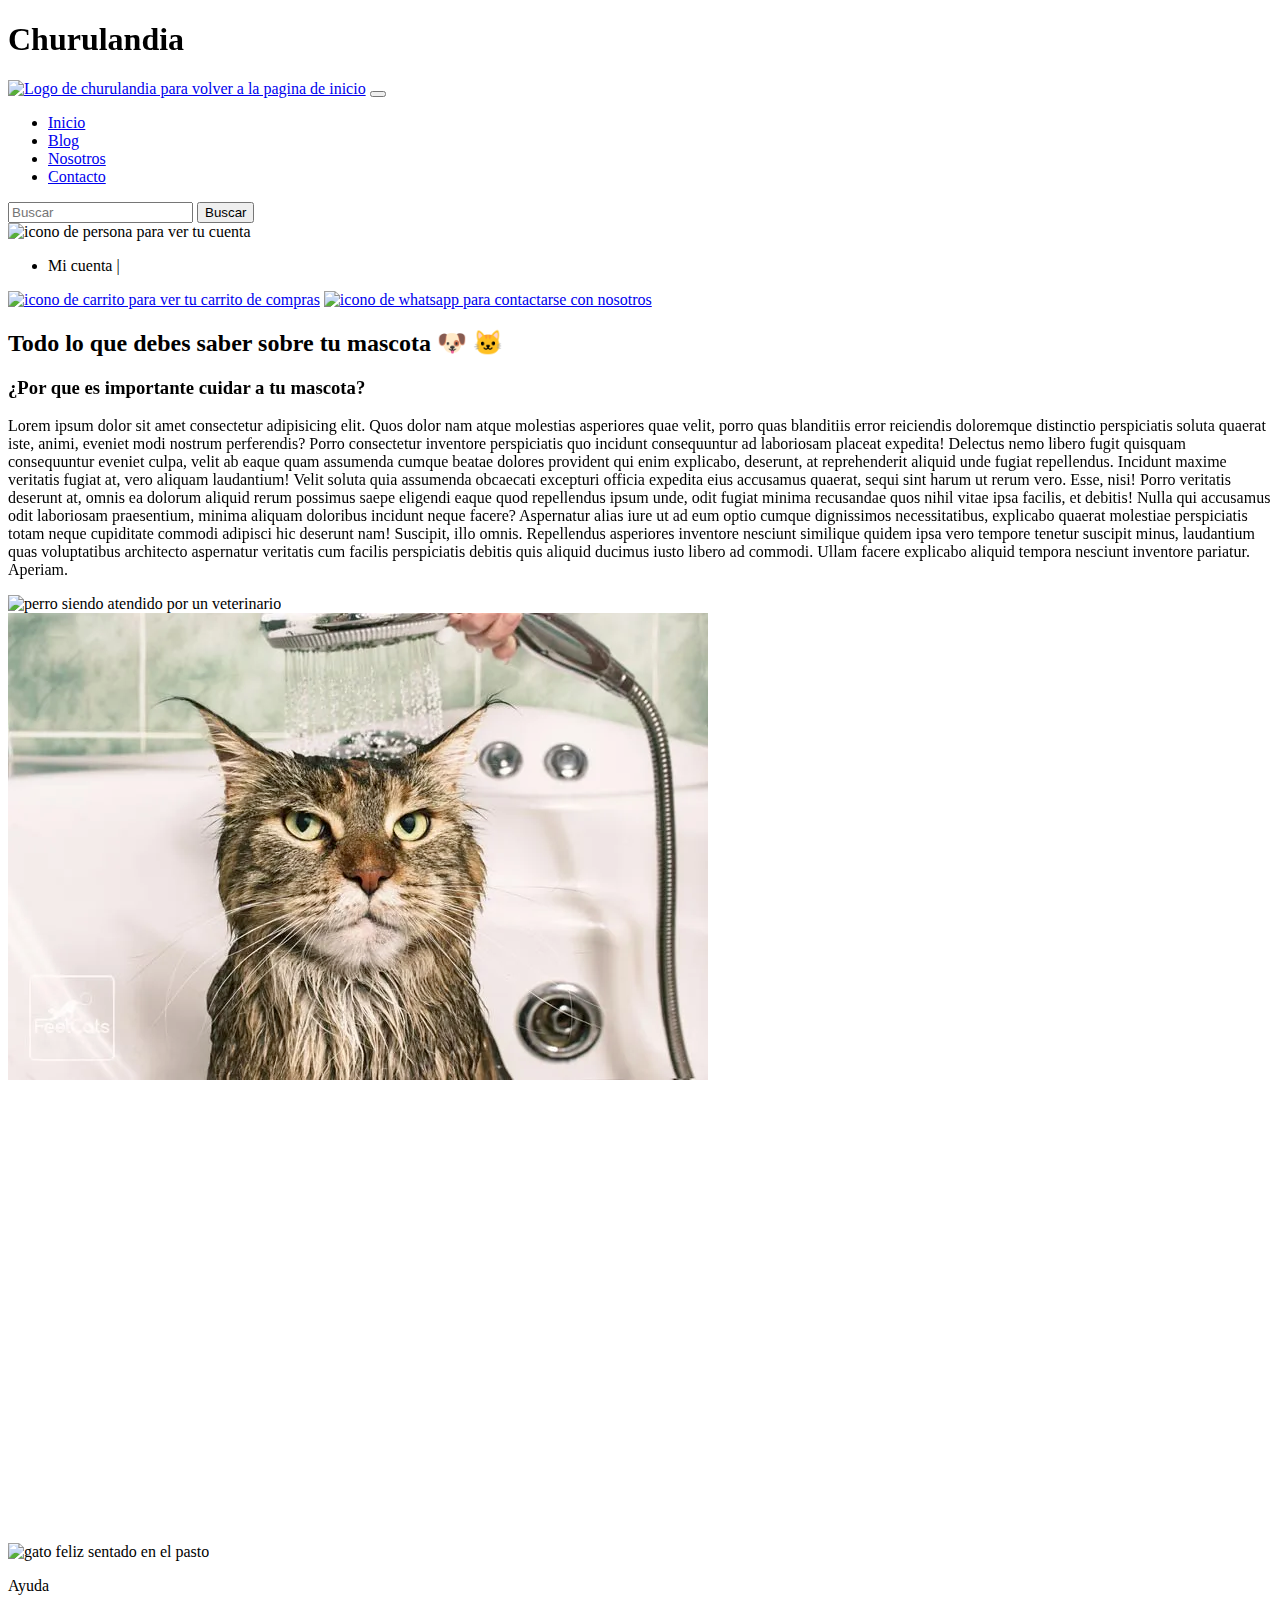
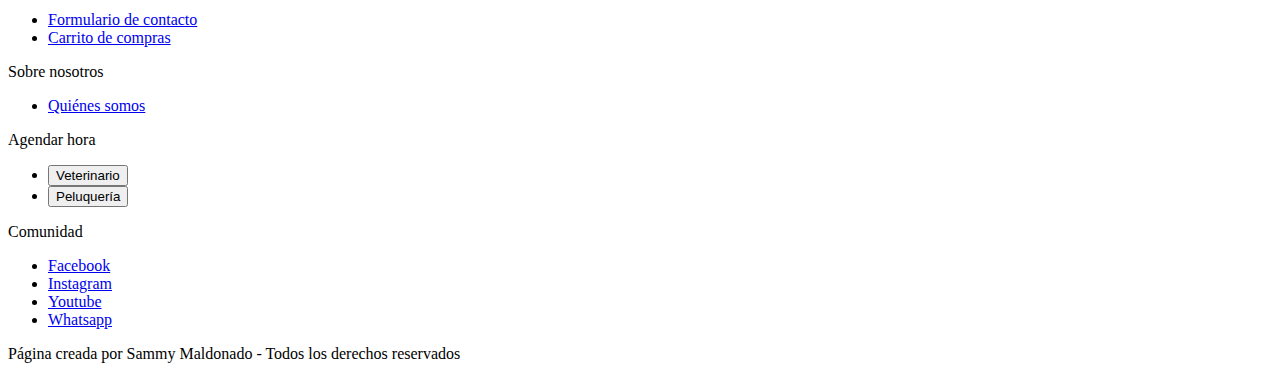
==== html/blog.html @ 7822fe02 "imagen gato mojado arreglada" ====
<!DOCTYPE html>
<html lang="es">

<head>
  <meta charset="UTF-8">
  <meta http-equiv="X-UA-Compatible" content="IE=edge">
  <meta name="viewport" content="width=device-width, initial-scale=1.0">
  <meta name="description" content="Blog de CHURULANDIA. Enterate de las mejores formas de cuidar a tus mascotas y darles la vida que merecen !">
  <meta name="keywords" content="cuidado, higiene, mascota, cuidar, alimentacion, baño, mascotas, salud">
  <title>Blog</title>
  <link rel="icon" href="../img/churu_logo.png" type="image/png">
  <!-- AOS animation -->
  <link href="https://unpkg.com/aos@2.3.1/dist/aos.css" rel="stylesheet">
  <!-- CSS BS -->
  <link href="https://cdn.jsdelivr.net/npm/bootstrap@5.3.0-alpha1/dist/css/bootstrap.min.css" rel="stylesheet"
    integrity="sha384-GLhlTQ8iRABdZLl6O3oVMWSktQOp6b7In1Zl3/Jr59b6EGGoI1aFkw7cmDA6j6gD" crossorigin="anonymous">
  <!-- CSS -->
  <link rel="stylesheet" href="../css/style.css">
</head>

<body class="container-fluid p-5">

  <header class="pb-1" id="encabezado">
    <h1 data-aos="zoom-in" class="pb-4">Churulandia</h1>

    <nav class="navbar navbar-expand-lg bg-body-tertiary">
      <div class="container-fluid">
        <a class="navbar-brand" href="../index.html"><img class="header__img" src="../img/churu_logo.png"
            alt="Logo de churulandia para volver a la pagina de inicio"></a>
        <button class="navbar-toggler" type="button" data-bs-toggle="collapse" data-bs-target="#navbarSupportedContent"
          aria-controls="navbarSupportedContent" aria-expanded="false" aria-label="Toggle navigation">
          <span class="navbar-toggler-icon"></span>
        </button>
        <div class="collapse navbar-collapse" id="navbarSupportedContent">
          <ul class="navbar-nav me-auto mb-2 mb-lg-0">
            <li class="nav-item">
              <a class="nav-link active" aria-current="page" href="../index.html">Inicio</a>
            </li>
            <li class="nav-item">
              <a class="nav-link active" aria-current="page" href="blog.html">Blog</a>
            </li>
            <li class="nav-item">
              <a class="nav-link active" aria-current="page" href="sobre nosotros.html">Nosotros</a>
            </li>
            <li class="nav-item">
              <a class="nav-link" href="contacto.html">Contacto</a>
            </li>
          </ul>
          <form class="d-flex" role="search">
            <input class="form-control me-2" type="search" placeholder="Buscar" aria-label="Search">
            <button class="btn btn-outline-success" type="submit">Buscar</button>
          </form>
        </div>
      </div>
    </nav>

    <div class="header__links">
      <img src="../img/persona_icon.png" alt="icono de persona para ver tu cuenta" class="icono_persona">
      <ul class="header__links--ul">
        <li class="micuenta_li">
          <p class="p__estilos">Mi cuenta | </p>
        </li>
      </ul>
      <a href="carrito.html"><img src="../img/carrito.png" alt="icono de carrito para ver tu carrito de compras"
          class="icono_carrito"></a>
      <a href="https://wa.me/" target="_blank" rel="noopener noreferrer"><img src="../img/wsp.png"
          alt="icono de whatsapp para contactarse con nosotros" class="icono_wsp"></a>
    </div>

  </header>

  <main class="textos--modify">

    <h2 class="main__h2 pb-4">Todo lo que debes saber sobre tu mascota 🐶 🐱</h2>

    <section class="main__section">
      <div class="main__section__div1">
        <h3 data-aos="fade-up" class="pt-4 pb-3">¿Por que es importante cuidar a tu mascota?</h3>
        <p data-aos="fade-up" class="main__blog-p">Lorem ipsum dolor sit amet consectetur adipisicing elit. Quos dolor
          nam atque molestias
          asperiores quae
          velit, porro quas blanditiis error reiciendis doloremque distinctio perspiciatis soluta quaerat iste, animi,
          eveniet modi nostrum perferendis? Porro consectetur inventore perspiciatis quo incidunt consequuntur ad
          laboriosam placeat expedita! Delectus nemo libero fugit quisquam consequuntur eveniet culpa, velit ab eaque
          quam assumenda cumque beatae dolores provident qui enim explicabo, deserunt, at reprehenderit aliquid unde
          fugiat repellendus. Incidunt maxime veritatis fugiat at, vero aliquam laudantium! Velit soluta quia assumenda
          obcaecati excepturi officia expedita eius accusamus quaerat, sequi sint harum ut rerum vero. Esse, nisi! Porro
          veritatis deserunt at, omnis ea dolorum aliquid rerum possimus saepe eligendi eaque quod repellendus ipsum
          unde, odit fugiat minima recusandae quos nihil vitae ipsa facilis, et debitis! Nulla qui accusamus odit
          laboriosam praesentium, minima aliquam doloribus incidunt neque facere? Aspernatur alias iure ut ad eum optio
          cumque dignissimos necessitatibus, explicabo quaerat molestiae perspiciatis totam neque cupiditate commodi
          adipisci hic deserunt nam! Suscipit, illo omnis. Repellendus asperiores inventore nesciunt similique quidem
          ipsa vero tempore tenetur suscipit minus, laudantium quas voluptatibus architecto aspernatur veritatis cum
          facilis perspiciatis debitis quis aliquid ducimus iusto libero ad commodi. Ullam facere explicabo aliquid
          tempora nesciunt inventore pariatur. Aperiam.</p>
      </div>

      <div class="main__section__div2">
        <img class="main__foto img-fluid" src="../img/perro_cuidado.jpg" alt="perro siendo atendido por un veterinario">
      </div>

      <div class="main__section__div3">
        <img class="main__foto img-fluid" src="../img/gato_mojado.png" alt="gato siendo bañado">
      </div>

      <div class="main__section__div4">
        <h3 data-aos="fade-up" class="pt-4 pb-3">Consejos de higiene ✨</h3>
        <p data-aos="fade-up" class="main__blog-p">Lorem ipsum dolor sit amet consectetur adipisicing elit. Quos dolor
          nam atque molestias
          asperiores quae
          velit, porro quas blanditiis error reiciendis doloremque distinctio perspiciatis soluta quaerat iste, animi,
          eveniet modi nostrum perferendis? Porro consectetur inventore perspiciatis quo incidunt consequuntur ad
          laboriosam placeat expedita! Delectus nemo libero fugit quisquam consequuntur eveniet culpa, velit ab eaque
          quam assumenda cumque beatae dolores provident qui enim explicabo, deserunt, at reprehenderit aliquid unde
          fugiat repellendus. Incidunt maxime veritatis fugiat at, vero aliquam laudantium! Velit soluta quia assumenda
          obcaecati excepturi officia expedita eius accusamus quaerat, sequi sint harum ut rerum vero. Esse, nisi! Porro
          veritatis deserunt at, omnis ea dolorum aliquid rerum possimus saepe eligendi eaque quod repellendus ipsum
          unde, odit fugiat minima recusandae quos nihil vitae ipsa facilis, et debitis! Nulla qui accusamus odit
          laboriosam praesentium, minima aliquam doloribus incidunt neque facere? Aspernatur alias iure ut ad eum optio
          cumque dignissimos necessitatibus, explicabo quaerat molestiae perspiciatis totam neque cupiditate commodi
          adipisci hic deserunt nam! Suscipit, illo omnis. Repellendus asperiores inventore nesciunt similique quidem
          ipsa vero tempore tenetur suscipit minus, laudantium quas voluptatibus architecto aspernatur veritatis cum
          facilis perspiciatis debitis quis aliquid ducimus iusto libero ad commodi. Ullam facere explicabo aliquid
          tempora nesciunt inventore pariatur. Aperiam.</p>
      </div>



      <div class="main__section__div5">
        <h3 data-aos="fade-up" class="pt-4 pb-3">Haz feliz a tu compañero 🥳</h3>
        <p data-aos="fade-up" class="main__blog-p">Lorem ipsum dolor sit amet consectetur adipisicing elit. Quos dolor
          nam atque molestias
          asperiores quae
          velit, porro quas blanditiis error reiciendis doloremque distinctio perspiciatis soluta quaerat iste, animi,
          eveniet modi nostrum perferendis? Porro consectetur inventore perspiciatis quo incidunt consequuntur ad
          laboriosam placeat expedita! Delectus nemo libero fugit quisquam consequuntur eveniet culpa, velit ab eaque
          quam assumenda cumque beatae dolores provident qui enim explicabo, deserunt, at reprehenderit aliquid unde
          fugiat repellendus. Incidunt maxime veritatis fugiat at, vero aliquam laudantium! Velit soluta quia assumenda
          obcaecati excepturi officia expedita eius accusamus quaerat, sequi sint harum ut rerum vero. Esse, nisi! Porro
          veritatis deserunt at, omnis ea dolorum aliquid rerum possimus saepe eligendi eaque quod repellendus ipsum
          unde, odit fugiat minima recusandae quos nihil vitae ipsa facilis, et debitis! Nulla qui accusamus odit
          laboriosam praesentium, minima aliquam doloribus incidunt neque facere? Aspernatur alias iure ut ad eum optio
          cumque dignissimos necessitatibus, explicabo quaerat molestiae perspiciatis totam neque cupiditate commodi
          adipisci hic deserunt nam! Suscipit, illo omnis. Repellendus asperiores inventore nesciunt similique quidem
          ipsa vero tempore tenetur suscipit minus, laudantium quas voluptatibus architecto aspernatur veritatis cum
          facilis perspiciatis debitis quis aliquid ducimus iusto libero ad commodi. Ullam facere explicabo aliquid
          tempora nesciunt inventore pariatur. Aperiam.</p>
      </div>

      <div class="main__section__div6">
        <img class="main__foto img-fluid mb-5" src="../img/gato-feliz.jpg" alt="gato feliz sentado en el pasto">
      </div>

    </section>
  </main>

  <footer class="my-2">
    <div class="footer__contenedor my-4 text-center">
      <div class="footer__contenedor--flex1">
        <div class="footer__contenedor--1">
          <p class="footer__titulo1">Ayuda</p>
        </div>
        <ul class="footer__listas">
          <li><a class="footer__a" href="contacto.html">Formulario de contacto</a></li>
          <li><a class="footer__a" href="carrito.html">Carrito de compras</a></li>
        </ul>
      </div>

      <div class="footer__contenedor--flex2">
        <div class="footer__contenedor--1">
          <p class="footer__titulo2">Sobre nosotros</p>
        </div>
        <ul class="footer__listas">
          <li><a class="footer__a" href="sobre nosotros.html">Quiénes somos</a></li>
        </ul>
      </div>

      <div class="footer__contenedor--flex3">
        <div class="footer__contenedor--1">
          <p class="footer__titulo3">Agendar hora</p>
        </div>
        <ul class="footer__listas">
          <li>
            <input class="footer__btn" type="button" value="Veterinario">
          </li>
          <li>
            <input class="footer__btn" type="button" value="Peluquería">
          </li>
        </ul>
      </div>

      <div class="footer__contenedor--flex4">
        <div class="footer__contenedor--1">
          <p class="footer__titulo4">Comunidad</p>
        </div>
        <ul class="footer__listas">
          <li><a class="footer__a" href="https://www.facebook.com/" target="_blank">Facebook</a></li>
          <li><a class="footer__a" href="https://www.instagram.com/sammyshens/" target="_blank">Instagram</a></li>
          <li><a class="footer__a" href="https://www.youtube.com/c/shens" target="_blank">Youtube</a></li>
          <li><a class="footer__a" href="https://wa.me/" target="_blank">Whatsapp</a></li>
        </ul>
      </div>
    </div>

    <p class="copyright pt-2">Página creada por Sammy Maldonado - Todos los derechos reservados</p>
  </footer>
  <script src="https://cdn.jsdelivr.net/npm/bootstrap@5.3.0-alpha1/dist/js/bootstrap.bundle.min.js"
    integrity="sha384-w76AqPfDkMBDXo30jS1Sgez6pr3x5MlQ1ZAGC+nuZB+EYdgRZgiwxhTBTkF7CXvN"
    crossorigin="anonymous"></script>
  <script src="https://unpkg.com/aos@2.3.1/dist/aos.js"></script>
  <script>
    AOS.init();
  </script>
</body>

</html>
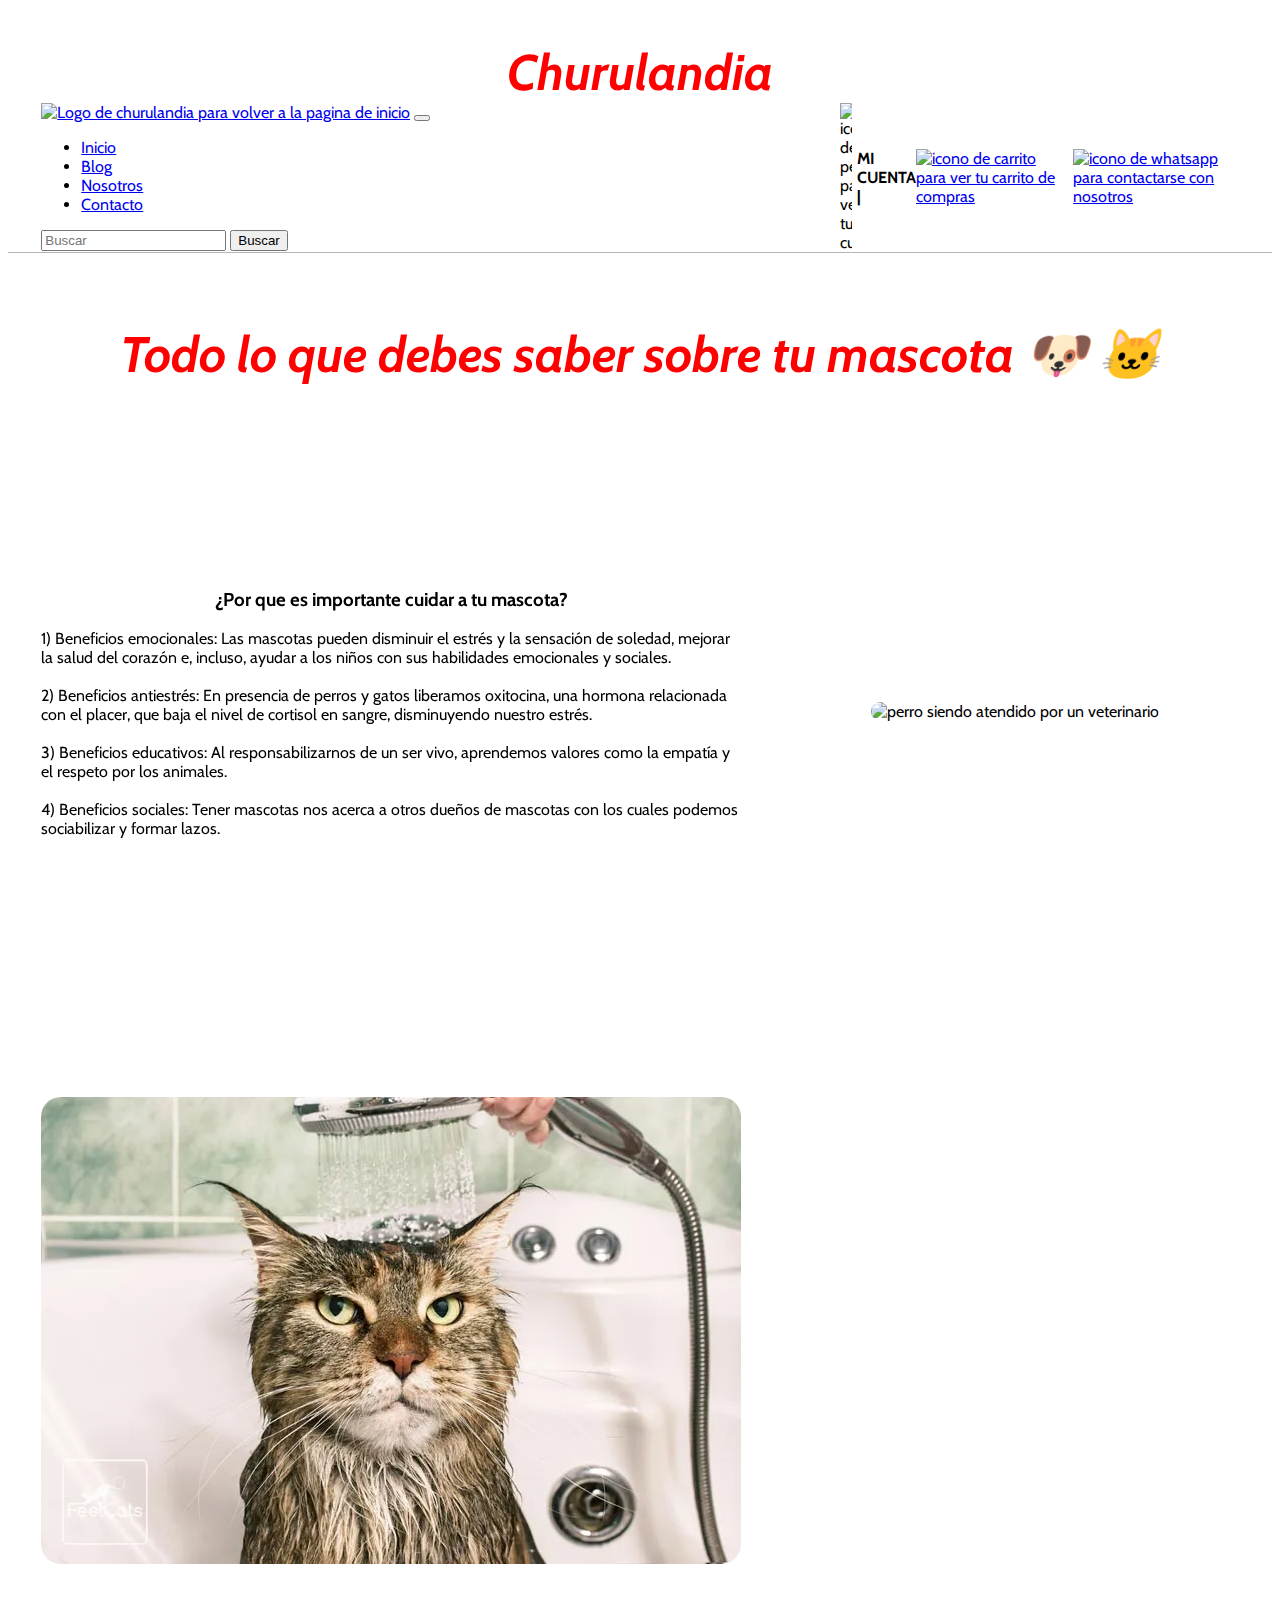
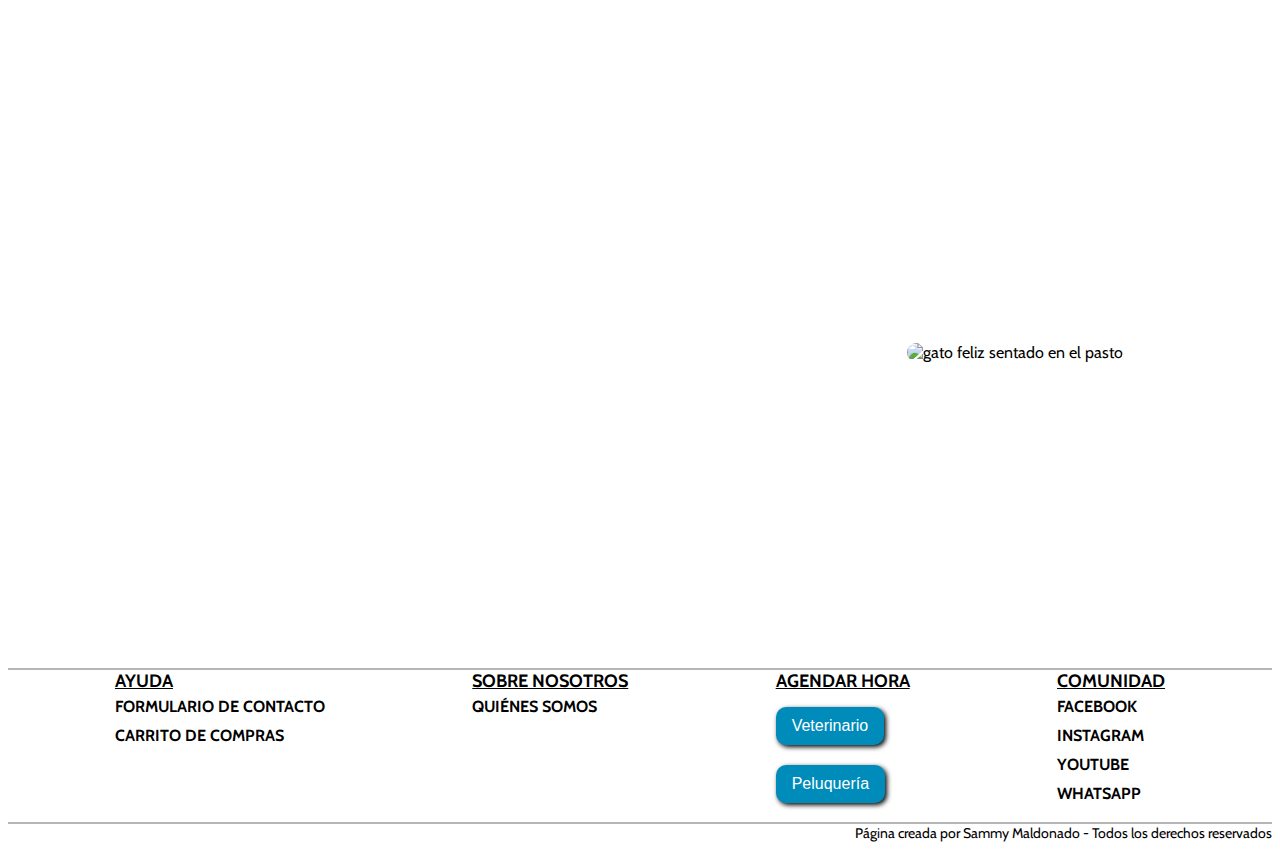
==== commit b3d1fe95: "acentos corregidos" ====
--- a/html/blog.html
+++ b/html/blog.html
@@ -5,7 +5,8 @@
   <meta charset="UTF-8">
   <meta http-equiv="X-UA-Compatible" content="IE=edge">
   <meta name="viewport" content="width=device-width, initial-scale=1.0">
-  <meta name="description" content="Blog de CHURULANDIA. Enterate de las mejores formas de cuidar a tus mascotas y darles la vida que merecen !">
+  <meta name="description"
+    content="Blog de CHURULANDIA. Enterate de las mejores formas de cuidar a tus mascotas y darles la vida que merecen !">
   <meta name="keywords" content="cuidado, higiene, mascota, cuidar, alimentacion, baño, mascotas, salud">
   <title>Blog</title>
   <link rel="icon" href="../img/churu_logo.png" type="image/png">
@@ -40,7 +41,7 @@
               <a class="nav-link active" aria-current="page" href="blog.html">Blog</a>
             </li>
             <li class="nav-item">
-              <a class="nav-link active" aria-current="page" href="sobre nosotros.html">Nosotros</a>
+              <a class="nav-link active" aria-current="page" href="sobre-nosotros.html">Nosotros</a>
             </li>
             <li class="nav-item">
               <a class="nav-link" href="contacto.html">Contacto</a>
@@ -76,23 +77,19 @@
     <section class="main__section">
       <div class="main__section__div1">
         <h3 data-aos="fade-up" class="pt-4 pb-3">¿Por que es importante cuidar a tu mascota?</h3>
-        <p data-aos="fade-up" class="main__blog-p">Lorem ipsum dolor sit amet consectetur adipisicing elit. Quos dolor
-          nam atque molestias
-          asperiores quae
-          velit, porro quas blanditiis error reiciendis doloremque distinctio perspiciatis soluta quaerat iste, animi,
-          eveniet modi nostrum perferendis? Porro consectetur inventore perspiciatis quo incidunt consequuntur ad
-          laboriosam placeat expedita! Delectus nemo libero fugit quisquam consequuntur eveniet culpa, velit ab eaque
-          quam assumenda cumque beatae dolores provident qui enim explicabo, deserunt, at reprehenderit aliquid unde
-          fugiat repellendus. Incidunt maxime veritatis fugiat at, vero aliquam laudantium! Velit soluta quia assumenda
-          obcaecati excepturi officia expedita eius accusamus quaerat, sequi sint harum ut rerum vero. Esse, nisi! Porro
-          veritatis deserunt at, omnis ea dolorum aliquid rerum possimus saepe eligendi eaque quod repellendus ipsum
-          unde, odit fugiat minima recusandae quos nihil vitae ipsa facilis, et debitis! Nulla qui accusamus odit
-          laboriosam praesentium, minima aliquam doloribus incidunt neque facere? Aspernatur alias iure ut ad eum optio
-          cumque dignissimos necessitatibus, explicabo quaerat molestiae perspiciatis totam neque cupiditate commodi
-          adipisci hic deserunt nam! Suscipit, illo omnis. Repellendus asperiores inventore nesciunt similique quidem
-          ipsa vero tempore tenetur suscipit minus, laudantium quas voluptatibus architecto aspernatur veritatis cum
-          facilis perspiciatis debitis quis aliquid ducimus iusto libero ad commodi. Ullam facere explicabo aliquid
-          tempora nesciunt inventore pariatur. Aperiam.</p>
+        <p data-aos="fade-up" class="main__blog-p">
+          1) Beneficios emocionales: Las mascotas pueden disminuir el estrés y la sensación de soledad, mejorar la salud
+          del corazón e, incluso, ayudar a los niños con sus habilidades emocionales y sociales.
+          <br><br>
+          2) Beneficios antiestrés: En presencia de perros y gatos liberamos oxitocina, una hormona relacionada con el
+          placer, que baja el nivel de cortisol en sangre, disminuyendo nuestro estrés.
+          <br><br>
+          3) Beneficios educativos: Al responsabilizarnos de un ser vivo, aprendemos valores como la empatía y el
+          respeto por los animales.
+          <br><br>
+          4) Beneficios sociales: Tener mascotas nos acerca a otros dueños de mascotas con los cuales podemos
+          sociabilizar y formar lazos.
+        </p>
       </div>
 
       <div class="main__section__div2">
@@ -105,46 +102,47 @@
 
       <div class="main__section__div4">
         <h3 data-aos="fade-up" class="pt-4 pb-3">Consejos de higiene ✨</h3>
-        <p data-aos="fade-up" class="main__blog-p">Lorem ipsum dolor sit amet consectetur adipisicing elit. Quos dolor
-          nam atque molestias
-          asperiores quae
-          velit, porro quas blanditiis error reiciendis doloremque distinctio perspiciatis soluta quaerat iste, animi,
-          eveniet modi nostrum perferendis? Porro consectetur inventore perspiciatis quo incidunt consequuntur ad
-          laboriosam placeat expedita! Delectus nemo libero fugit quisquam consequuntur eveniet culpa, velit ab eaque
-          quam assumenda cumque beatae dolores provident qui enim explicabo, deserunt, at reprehenderit aliquid unde
-          fugiat repellendus. Incidunt maxime veritatis fugiat at, vero aliquam laudantium! Velit soluta quia assumenda
-          obcaecati excepturi officia expedita eius accusamus quaerat, sequi sint harum ut rerum vero. Esse, nisi! Porro
-          veritatis deserunt at, omnis ea dolorum aliquid rerum possimus saepe eligendi eaque quod repellendus ipsum
-          unde, odit fugiat minima recusandae quos nihil vitae ipsa facilis, et debitis! Nulla qui accusamus odit
-          laboriosam praesentium, minima aliquam doloribus incidunt neque facere? Aspernatur alias iure ut ad eum optio
-          cumque dignissimos necessitatibus, explicabo quaerat molestiae perspiciatis totam neque cupiditate commodi
-          adipisci hic deserunt nam! Suscipit, illo omnis. Repellendus asperiores inventore nesciunt similique quidem
-          ipsa vero tempore tenetur suscipit minus, laudantium quas voluptatibus architecto aspernatur veritatis cum
-          facilis perspiciatis debitis quis aliquid ducimus iusto libero ad commodi. Ullam facere explicabo aliquid
-          tempora nesciunt inventore pariatur. Aperiam.</p>
-      </div>
-
-
+        <p data-aos="fade-up" class="main__blog-p">
+          1) Mantener limpia su cama: La limpieza de su cama la puedes hacer con detergentes líquidos y que ataquen
+          bacterias. Un punto importante es cuidar de la vestimenta que pueda utilizar y lavarla constantemente.
+          <br><br>
+          2) Desparasitar a tu mascota: Es útil como medida preventiva, ya que con esto se busca evitar que se deteriore
+          su salud, y además descartar que nos transmita alguna enfermedad. Puedes utilizar algunos productos que
+          servirán de refuerzo, como collares, lociones, etc.
+          <br><br>
+          3) Mantener limpios los recipientes donde comen: Los recipientes que contienen comida son lugares donde
+          comúnmente viven virus y bacterias. El consejo es que utilices detergentes líquidos para lavarlos. Con una
+          buena limpieza eliminaremos estos virus y bacterias, y lograremos algo muy importante: prevenir enfermedades.
+          Recuerda higienizar otros artículos, como sus juguetes.
+          <br><br>
+          4) Cuida el pelaje y la piel de tu mascota: La piel y pelaje son una barrera de defensa para tu mascota, y son
+          esenciales para proteger todo su cuerpo de bacterias, parásitos y virus. Recuerda bañarlo aproximadamente una
+          vez cada mes y medio en caso de perros y gatos, cepillarlo a diario, además de estar atento en caso de
+          irritaciones en la piel o perdida excesiva de pelo para consultar con un veterinario cual es la causa de estos
+          problemas.
+        </p>
+      </div>
 
       <div class="main__section__div5">
         <h3 data-aos="fade-up" class="pt-4 pb-3">Haz feliz a tu compañero 🥳</h3>
-        <p data-aos="fade-up" class="main__blog-p">Lorem ipsum dolor sit amet consectetur adipisicing elit. Quos dolor
-          nam atque molestias
-          asperiores quae
-          velit, porro quas blanditiis error reiciendis doloremque distinctio perspiciatis soluta quaerat iste, animi,
-          eveniet modi nostrum perferendis? Porro consectetur inventore perspiciatis quo incidunt consequuntur ad
-          laboriosam placeat expedita! Delectus nemo libero fugit quisquam consequuntur eveniet culpa, velit ab eaque
-          quam assumenda cumque beatae dolores provident qui enim explicabo, deserunt, at reprehenderit aliquid unde
-          fugiat repellendus. Incidunt maxime veritatis fugiat at, vero aliquam laudantium! Velit soluta quia assumenda
-          obcaecati excepturi officia expedita eius accusamus quaerat, sequi sint harum ut rerum vero. Esse, nisi! Porro
-          veritatis deserunt at, omnis ea dolorum aliquid rerum possimus saepe eligendi eaque quod repellendus ipsum
-          unde, odit fugiat minima recusandae quos nihil vitae ipsa facilis, et debitis! Nulla qui accusamus odit
-          laboriosam praesentium, minima aliquam doloribus incidunt neque facere? Aspernatur alias iure ut ad eum optio
-          cumque dignissimos necessitatibus, explicabo quaerat molestiae perspiciatis totam neque cupiditate commodi
-          adipisci hic deserunt nam! Suscipit, illo omnis. Repellendus asperiores inventore nesciunt similique quidem
-          ipsa vero tempore tenetur suscipit minus, laudantium quas voluptatibus architecto aspernatur veritatis cum
-          facilis perspiciatis debitis quis aliquid ducimus iusto libero ad commodi. Ullam facere explicabo aliquid
-          tempora nesciunt inventore pariatur. Aperiam.</p>
+        <p data-aos="fade-up" class="main__blog-p">
+          Lo cierto es que los perros y gatos no necesitan mucho para ser felices, ya que se conforman con muy poco.
+          Así, dándoles todo nuestro cariño, prestándoles la atención que necesitan, dándoles un lugar cómodo para
+          dormir, una alimentación de calidad y garantizando que haga ejercicio y salga a la calle para hacer sus
+          necesidades, ¡los perros y gatos son los animales más felices del mundo!
+          <br><br>
+          1) Mantenlos aseados siempre: Báñalos, lava sus oídos, corta sus uñas, péinalos a diario.<br><br>
+          2) Una buena alimentación: la comida de calidad es un elemento esencial para hacer feliz a tu mascota.
+          Cómprale comida de calidad para que su pelaje brille, no tenga problemas digestivos, aumente su longevidad y
+          no sufra enfermedades a largo plazo.<br><br>
+          3) Mantenlo activo: Cómprale juguetes, juegos de inteligencia, estimula la mente de tu mascota para que sea
+          saludable mentalmente.<br><br>
+          4) Cariño: Dale todo el cariño que puedas para que este contento, confiado y feliz !<br><br>
+          5) Atención Veterinaria: Llévalo constantemente a sus controles veterinarios para prevenir cualquier
+          enfermedad.<br><br>
+          6) Refuerzo positivo: Si tu mascota se porta bien, prémialo con snacks !. Esto reforzará su buen
+          comportamiento.
+        </p>
       </div>
 
       <div class="main__section__div6">
@@ -155,10 +153,10 @@
   </main>
 
   <footer class="my-2">
-    <div class="footer__contenedor my-4 text-center">
+    <div class="footer__contenedor my-4">
       <div class="footer__contenedor--flex1">
         <div class="footer__contenedor--1">
-          <p class="footer__titulo1">Ayuda</p>
+          <a class="footer__titulo1" href="contacto.html">Ayuda</a>
         </div>
         <ul class="footer__listas">
           <li><a class="footer__a" href="contacto.html">Formulario de contacto</a></li>
@@ -168,10 +166,10 @@
 
       <div class="footer__contenedor--flex2">
         <div class="footer__contenedor--1">
-          <p class="footer__titulo2">Sobre nosotros</p>
-        </div>
-        <ul class="footer__listas">
-          <li><a class="footer__a" href="sobre nosotros.html">Quiénes somos</a></li>
+          <a class="footer__titulo2" href="sobre-nosotros.html">Sobre nosotros</a>
+        </div>
+        <ul class="footer__listas">
+          <li><a class="footer__a" href="sobre-nosotros.html">Quiénes somos</a></li>
         </ul>
       </div>
 
@@ -191,11 +189,12 @@
 
       <div class="footer__contenedor--flex4">
         <div class="footer__contenedor--1">
-          <p class="footer__titulo4">Comunidad</p>
+          <a class="footer__titulo4" href="https://www.facebook.com/" target="_blank">Comunidad</a>
         </div>
         <ul class="footer__listas">
           <li><a class="footer__a" href="https://www.facebook.com/" target="_blank">Facebook</a></li>
-          <li><a class="footer__a" href="https://www.instagram.com/sammyshens/" target="_blank">Instagram</a></li>
+          <li><a class="footer__a" href="https://www.instagram.com/sammyshens/" target="_blank">Instagram</a>
+          </li>
           <li><a class="footer__a" href="https://www.youtube.com/c/shens" target="_blank">Youtube</a></li>
           <li><a class="footer__a" href="https://wa.me/" target="_blank">Whatsapp</a></li>
         </ul>
--- a/css/style.css
+++ b/css/style.css
@@ -0,0 +1,1594 @@
+@charset "UTF-8";
+@import url("https://fonts.googleapis.com/css2?family=Cabin&display=swap");
+html {
+  box-sizing: border-box;
+  font-size: 62.5%;
+}
+
+body {
+  font-family: "Cabin", sans-serif;
+  background: linear-gradient(rgba(255, 255, 255, 0.92), rgba(255, 255, 255, 0.92)), url(../img/churu_salmon.jpg);
+  background-size: 480px;
+  font-size: 1.6rem;
+}
+
+/* MIXIN */
+/* El mixin se utilizó en el header: .p__estilos, y en el footer */
+/* HEADER */
+header {
+  border-bottom: 0.104vw solid rgb(181, 181, 181);
+  padding-left: 2.6vw;
+  padding-right: 2.6vw;
+}
+
+h1 {
+  color: red;
+  margin-bottom: 0;
+  text-align: center;
+  font-size: 5rem;
+  font-style: italic;
+}
+
+.navbar {
+  display: flex;
+  align-items: center;
+  justify-items: center;
+  margin: 0;
+}
+
+.header__links {
+  display: flex;
+  align-items: center;
+  padding: 0;
+}
+
+.icono_persona {
+  width: 12px;
+}
+
+.micuenta_li {
+  margin-left: 0.417vw;
+}
+
+.icono_carrito {
+  width: 25px;
+  margin-right: 0.781vw;
+}
+
+.icono_wsp {
+  width: 20px;
+}
+
+.header__img {
+  height: 100px;
+}
+
+.p__estilos {
+  color: black;
+  text-decoration: none;
+  text-transform: uppercase;
+  font-weight: bold;
+  width: 100px;
+  margin: 0;
+}
+
+/* MAIN */
+main {
+  text-align: center;
+  padding-left: 2.6vw;
+  padding-right: 2.6vw;
+}
+
+.carousel__img {
+  width: unset;
+  display: unset;
+  max-height: 550px;
+  max-width: 550px;
+}
+
+.carousel__btn {
+  background-color: black;
+}
+
+h2 {
+  font-size: 2.4rem;
+}
+
+p {
+  font-size: 1.6rem;
+}
+
+.h2__p {
+  color: red;
+}
+
+.gridPadre {
+  display: grid;
+  grid-template-columns: repeat(4, 1fr);
+  column-gap: 1.56vw;
+  row-gap: 2.14vh;
+}
+
+.item1 {
+  display: flex;
+  align-items: center;
+  justify-content: center;
+  border-radius: 20px;
+}
+
+.item2 {
+  display: flex;
+  align-items: center;
+  justify-content: center;
+  border-radius: 20px;
+}
+
+.item3 {
+  display: flex;
+  align-items: center;
+  justify-content: center;
+  border-radius: 20px;
+}
+
+.item4 {
+  display: flex;
+  align-items: center;
+  justify-content: center;
+  border-radius: 20px;
+}
+
+div.item1 p {
+  margin: 0;
+  font-size: 2.5rem;
+  font-weight: bold;
+  text-align: center;
+  text-transform: uppercase;
+}
+
+div.item2 p {
+  margin: 0;
+  font-size: 2.5rem;
+  font-weight: bold;
+  text-align: center;
+  text-transform: uppercase;
+}
+
+div.item3 p {
+  margin: 0;
+  font-size: 2.5rem;
+  font-weight: bold;
+  text-align: center;
+  text-transform: uppercase;
+}
+
+div.item4 p {
+  margin: 0;
+  font-size: 2.5rem;
+  font-weight: bold;
+  text-align: center;
+  text-transform: uppercase;
+}
+
+.item p {
+  margin: 0;
+}
+
+.precio p {
+  margin: 0;
+}
+
+.gridPadre2 {
+  display: grid;
+  align-items: center;
+  justify-items: center;
+  grid-template-columns: repeat(4, 1fr);
+  column-gap: 1.56vw;
+  row-gap: 2.14vh;
+  height: 60px;
+  width: 1fr;
+}
+
+div.gridPadre2 div h3 {
+  margin: 0;
+}
+
+.gridPadre3 {
+  display: grid;
+  gap: 20px;
+  grid-template-rows: repeat(4, auto);
+}
+
+.gridPadre3_btn1 {
+  display: flex;
+  align-items: center;
+  justify-content: center;
+  grid-column: 2/3;
+}
+
+.gridPadre3_btn2 {
+  display: flex;
+  align-items: center;
+  justify-content: center;
+  grid-column: 3/4;
+}
+
+.buscar_btn--modify {
+  text-transform: uppercase;
+  font-weight: bold;
+  margin: 0;
+  align-self: center;
+  justify-self: center;
+  width: 10%;
+  min-width: 160px;
+  border-radius: 10px;
+  background-color: #008CBA;
+  border: none;
+  color: white;
+  padding: 10px 16px;
+  text-align: center;
+  text-decoration: none;
+  display: inline-block;
+  font-size: 1.4rem;
+  box-shadow: 2px 2px 5px #000;
+}
+.buscar_btn--modify:hover {
+  cursor: pointer;
+}
+.buscar_btn--modify:active {
+  background-color: #22afde;
+  color: black;
+}
+
+.section__banner {
+  margin: 50px 0 25px 0;
+}
+
+.contenedor__banner {
+  display: grid;
+  grid-template-rows: repeat 2, auto;
+  align-items: center;
+  justify-content: center;
+  width: 100%;
+  background-image: url(../img/banner_productos.png);
+  background-size: cover;
+}
+
+.contenedor__banner--h2 {
+  margin: 0;
+  color: rgb(255, 255, 255);
+  font-size: 4rem;
+  -webkit-text-stroke: 1.5px black;
+}
+
+.contenedor__banner--a {
+  text-transform: uppercase;
+  font-weight: bold;
+  margin: 0;
+  width: 50%;
+  align-self: center;
+  justify-self: center;
+  background-color: #008CBA;
+  border: none;
+  color: white;
+  text-decoration: none;
+  font-size: 1.5rem;
+  box-shadow: 2px 2px 5px #000;
+}
+.contenedor__banner--a:hover {
+  cursor: pointer;
+}
+.contenedor__banner--a:active {
+  background-color: #22afde;
+  color: black;
+}
+
+.centro-de-ayuda1 {
+  align-self: center;
+  justify-self: center;
+  max-width: 120px;
+}
+
+.centro-de-ayuda2 {
+  align-self: center;
+  justify-self: center;
+  max-width: 120px;
+}
+
+.centro-de-ayuda3 {
+  align-self: center;
+  justify-self: center;
+  max-width: 120px;
+}
+
+.centro-de-ayuda4 {
+  align-self: center;
+  justify-self: center;
+  max-width: 120px;
+}
+
+.gridPadre4 {
+  display: grid;
+  grid-template-rows: repeat(8, auto);
+  grid-template-columns: repeat(1, auto);
+}
+
+.gridPadre4__cda {
+  display: inherit;
+  grid-template-rows: repeat(2, auto);
+  gap: 10px;
+}
+
+.contenedor__parrafos {
+  display: grid;
+  grid-template-columns: repeat(4, 1fr);
+}
+
+.contenedor__btn {
+  text-transform: uppercase;
+  font-weight: bold;
+  margin: 0;
+  align-self: center;
+  justify-self: center;
+  width: 10%;
+  min-width: 160px;
+  border-radius: 10px;
+  background-color: #008CBA;
+  border: none;
+  color: white;
+  padding: 10px 16px;
+  text-align: center;
+  text-decoration: none;
+  display: inline-block;
+  font-size: 1.4rem;
+  box-shadow: 2px 2px 5px #000;
+}
+.contenedor__btn:hover {
+  cursor: pointer;
+}
+.contenedor__btn:active {
+  background-color: #22afde;
+  color: black;
+}
+
+/* FOOTER */
+footer {
+  border-top: 2px solid rgb(181, 181, 181);
+}
+
+.footer__contenedor {
+  padding-left: 2.6vw;
+  padding-right: 2.6vw;
+}
+
+.footer__titulo1 {
+  font-size: 1.8rem;
+  text-decoration: underline;
+  color: black;
+  text-transform: uppercase;
+  font-weight: bold;
+  margin: 0;
+}
+
+.footer__titulo2 {
+  font-size: 1.8rem;
+  text-decoration: underline;
+  color: black;
+  text-transform: uppercase;
+  font-weight: bold;
+  margin: 0;
+}
+
+.footer__titulo3 {
+  font-size: 1.8rem;
+  text-decoration: underline;
+  color: black;
+  text-transform: uppercase;
+  font-weight: bold;
+  margin: 0;
+}
+
+.footer__titulo4 {
+  font-size: 1.8rem;
+  text-decoration: underline;
+  color: black;
+  text-transform: uppercase;
+  font-weight: bold;
+  margin: 0;
+}
+
+.footer__listas {
+  padding: 0;
+  margin: 0;
+  list-style-type: none;
+}
+
+ul.footer__listas li {
+  padding: 5px 0;
+}
+
+.footer__a {
+  font-size: 1.6rem;
+  color: black;
+  text-decoration: none;
+  text-transform: uppercase;
+  font-weight: bold;
+  width: 100px;
+  margin: 0;
+}
+
+.footer__btn {
+  align-self: center;
+  justify-self: center;
+  margin-top: 10px;
+  border-radius: 10px;
+  background-color: #008CBA;
+  border: none;
+  color: white;
+  padding: 10px 16px;
+  text-align: center;
+  text-decoration: none;
+  display: inline-block;
+  font-size: 1.6rem;
+  box-shadow: 2px 2px 5px #000;
+}
+.footer__btn:hover {
+  cursor: pointer;
+}
+.footer__btn:active {
+  background-color: #22afde;
+  color: black;
+}
+
+.copyright {
+  font-size: 1.4rem;
+  text-align: right;
+  border-top: 2px solid rgb(181, 181, 181);
+}
+
+/* Blog */
+.textos--modify {
+  padding-top: 30px;
+  text-align: center;
+}
+
+.main__h2 {
+  font-size: 5rem;
+  color: red;
+  font-style: italic;
+}
+
+.main__section {
+  display: grid;
+  grid-template-columns: repeat(2, 1fr);
+  grid-template-rows: repeat(3, 1fr);
+  gap: 50px;
+}
+
+section.main__section div {
+  align-self: center;
+  justify-self: center;
+}
+
+.main__blog-p {
+  text-align: left;
+}
+
+.main__foto {
+  border-radius: 20px;
+}
+
+/* Sobre nosotros */
+.main__h2--sn {
+  font-size: 5rem;
+  color: red;
+  font-style: italic;
+}
+
+.textos__sobre-nosotros {
+  text-align: center;
+}
+
+.contenedor__sobre-nosotros {
+  display: grid;
+  grid-template-columns: repeat(4, auto);
+  grid-template-rows: repeat(2, auto);
+  row-gap: 0;
+  margin: 50px auto;
+  border-radius: 20px;
+  height: 400px;
+  align-items: center;
+  justify-content: center;
+  background-image: url(../img/empresa-de-noche.jpg);
+  background-size: cover;
+  background-position: center -300px;
+}
+
+.sobre-nosotros__p1 {
+  color: white;
+  font-style: italic;
+  text-decoration: underline;
+  font-weight: bold;
+  font-size: 6rem;
+  letter-spacing: 5px;
+  grid-row: 1/2;
+  margin-bottom: 0;
+  align-self: flex-end;
+}
+
+.sobre-nosotros__p2 {
+  color: white;
+  font-style: italic;
+  text-decoration: underline;
+  font-weight: bold;
+  font-size: 6rem;
+  letter-spacing: 5px;
+  grid-row: 2/3;
+  align-self: flex-start;
+  margin: 0;
+}
+
+.sobre-nosotros__grid {
+  display: grid;
+  grid-template-columns: repeat(2, auto);
+  gap: 20px;
+  align-items: center;
+  justify-items: center;
+}
+
+.sobre-nosotros__texto {
+  text-align: left;
+}
+
+/* Contacto */
+.contacto__grid {
+  display: grid;
+  grid-template-columns: repeat(2, 1fr);
+  margin-top: 50px;
+}
+
+.contaco__form {
+  border: 2px solid #000;
+  border-color: rgb(199, 199, 199);
+  border-radius: 20px;
+  width: 100%;
+  max-width: 700px;
+  margin: 0 auto;
+  padding-bottom: 2em;
+}
+
+.contacto__fieldset {
+  border: none;
+  padding: 2rem 0;
+  border-bottom: 3px solid #3b3b4f;
+}
+.contacto__fieldset:last-of-type {
+  border-bottom: none;
+}
+
+.contacto__label {
+  display: block;
+  margin: 0.5rem 0;
+}
+
+.contacto__input {
+  margin: 10px 0 0 0;
+  width: 95%;
+  min-height: 2em;
+  text-align: center;
+  border-radius: 6px;
+  background-color: #f0f0f0;
+  border: 1px solid #0a0a23;
+  color: #000;
+}
+
+textarea {
+  margin: 10px 0 0 0;
+  width: 95%;
+  min-height: 2em;
+  text-align: center;
+  border-radius: 6px;
+  background-color: #f0f0f0;
+  border: 1px solid #0a0a23;
+  color: #000;
+}
+
+select {
+  margin: 10px 0 0 0;
+  width: 95%;
+  min-height: 2em;
+  text-align: center;
+  border-radius: 6px;
+}
+
+.inline {
+  width: unset;
+  margin: 0 0.5em 0 0;
+  vertical-align: middle;
+}
+
+.contacto__input[type=submit] {
+  margin-left: 20px;
+  width: 50%;
+  border-radius: 10px;
+  background-color: #008CBA;
+  border: none;
+  color: white;
+  padding: 10px 16px;
+  text-align: center;
+  text-decoration: none;
+  display: inline-block;
+  font-size: 1.6rem;
+  box-shadow: 2px 2px 5px #000;
+}
+.contacto__input[type=submit]:hover {
+  cursor: pointer;
+}
+.contacto__input[type=submit]:active {
+  background-color: #22afde;
+  color: black;
+}
+
+.contacto__input[type=file] {
+  padding: 1px 2px;
+}
+
+.contacto__correo__grid {
+  display: grid;
+  margin: auto 10px;
+  grid-template-columns: repeat(2, 1fr);
+  gap: 15px;
+}
+
+.form__terms-a {
+  text-transform: lowercase;
+}
+
+.contacto__grid--modify {
+  align-self: center;
+  justify-self: center;
+}
+
+/* Carrito */
+.textos__carrito {
+  margin-top: 40px;
+  margin-bottom: 50px;
+  text-align: center;
+  padding-left: 2.6vw;
+  padding-right: 2.6vw;
+}
+
+.carrito__h2 {
+  margin: 0;
+  font-size: 5rem;
+  color: red;
+  font-style: italic;
+}
+
+.carrito__contenedor {
+  display: grid;
+  margin-top: 20px;
+  margin-bottom: 30px;
+  grid-template-columns: repeat(8, 1fr);
+  align-items: center;
+  padding-bottom: 20px;
+  border-bottom: 2px solid rgb(181, 181, 181);
+}
+
+.carrito__p1 {
+  grid-column: 2/3;
+  text-align: center;
+  margin: 0;
+}
+
+.carrito__p2 {
+  grid-column: 6/7;
+  text-align: center;
+  margin: 0;
+}
+
+.carrito__p3 {
+  grid-column: 7/8;
+  text-align: center;
+  margin: 0;
+}
+
+.carrito__p1--modify {
+  grid-column: 2/3;
+  justify-self: center;
+  max-width: 80px;
+}
+
+.carrito__p2--modify1 {
+  text-align: left;
+  padding-left: 20px;
+  margin: 0;
+}
+
+.carrito__p2--modify2 {
+  text-align: left;
+  padding-left: 20px;
+  margin: 0;
+}
+
+.carrito__p4--modify {
+  margin: 0;
+}
+
+.carrito__input {
+  justify-self: center;
+  width: 50%;
+  grid-column: 6/7;
+  text-align: center;
+}
+
+.carrito__total {
+  grid-column: 7/8;
+}
+
+.carrito__contenedor--modify {
+  display: grid;
+  margin: 20px 0;
+  grid-template-columns: repeat(8, 1fr);
+  align-items: center;
+  row-gap: 10px;
+  padding-bottom: 10vh;
+  border-bottom: 2px solid rgb(181, 181, 181);
+}
+
+.carrito__p {
+  grid-column: 4/6;
+  justify-self: right;
+}
+
+.carrito__btn {
+  margin-left: 20px;
+  width: 80%;
+  min-width: min-content;
+  border-radius: 10px;
+  background-color: #008CBA;
+  border: none;
+  color: white;
+  padding: 10px 16px;
+  text-align: center;
+  text-decoration: none;
+  display: inline-block;
+  font-size: 1.6rem;
+  box-shadow: 2px 2px 5px #000;
+  grid-column: 6/8;
+  justify-self: right;
+}
+.carrito__btn:hover {
+  cursor: pointer;
+}
+.carrito__btn:active {
+  background-color: #22afde;
+  color: black;
+}
+
+/* Version celular 1 */
+@media (min-width: 320px) and (max-width: 767px) {
+  /* HEADER */
+  header {
+    display: grid;
+    grid-template-columns: repeat(4, 1fr);
+    grid-template-rows: auto;
+  }
+  h1 {
+    grid-column: 1/5;
+    grid-row: 1/2;
+    align-self: center;
+    justify-self: center;
+  }
+  .navbar {
+    grid-column: 1/3;
+  }
+  .header__links {
+    grid-column: 3/5;
+    align-self: center;
+    justify-self: center;
+    width: 100%;
+    justify-content: space-evenly;
+  }
+  .header__links--ul {
+    display: none;
+  }
+  .p__estilos {
+    display: none;
+  }
+  /* MAIN */
+  /* Main inicio */
+  .carousel__img {
+    width: 100%;
+    display: unset;
+    max-height: 550px;
+    max-width: 550px;
+  }
+  .gridPadre {
+    display: grid;
+    margin: 0 auto;
+    align-items: center;
+    grid-template-columns: repeat(1, auto);
+    grid-template-rows: repeat(2, auto);
+    column-gap: 1.56vw;
+    row-gap: 2.14vh;
+  }
+  .item1 {
+    display: flex;
+    justify-self: center;
+    height: 250px;
+    max-width: 425px;
+  }
+  .item2 {
+    display: flex;
+    justify-self: center;
+    height: 250px;
+    max-width: 425px;
+  }
+  .item3 {
+    display: none;
+  }
+  .item4 {
+    display: none;
+  }
+  .gridPadre2 {
+    display: none;
+  }
+  .gridPadre__gatos {
+    grid-column: 1/4;
+  }
+  .gridPadre__perros {
+    grid-column: 1/4;
+    margin-top: 20px;
+  }
+  .gridPadre3_btn1 {
+    grid-column: 1/4;
+    grid-row: 2/3;
+  }
+  .gridPadre3_btn2 {
+    grid-column: 1/4;
+    grid-row: 4/5;
+  }
+  .centro-de-ayuda1 {
+    align-self: center;
+    justify-self: center;
+  }
+  .centro-de-ayuda2 {
+    align-self: center;
+    justify-self: center;
+  }
+  .centro-de-ayuda3 {
+    align-self: center;
+    justify-self: center;
+  }
+  .centro-de-ayuda4 {
+    align-self: center;
+    justify-self: center;
+  }
+  .contenedor__btn {
+    margin: 0;
+  }
+  /* Main blog */
+  .main__h2 {
+    font-size: 3rem;
+    color: red;
+    font-style: italic;
+  }
+  .main__section {
+    grid-template-columns: repeat(1, auto);
+    grid-template-rows: auto;
+    gap: 25px;
+  }
+  .main__section__div1 {
+    grid-column: 1/2;
+  }
+  .main__section__div1 h3 {
+    font-weight: bold;
+  }
+  .main__section__div4 {
+    grid-column: 1/2;
+    grid-row: 3/4;
+  }
+  .main__section__div4 h3 {
+    font-weight: bold;
+  }
+  .main__section__div5 {
+    grid-column: 1/2;
+  }
+  .main__section__div5 h3 {
+    font-weight: bold;
+  }
+  .main__section__div2 {
+    grid-column: 1/2;
+    grid-row: 2/3;
+  }
+  .main__section__div3 {
+    grid-column: 1/2;
+    grid-row: 4/5;
+  }
+  .main__section__div6 {
+    grid-column: 1/2;
+  }
+  /* Main sobre nosotros */
+  .sobre-nosotros__p1 {
+    font-size: 4.5rem;
+  }
+  .sobre-nosotros__p2 {
+    font-size: 4.5rem;
+  }
+  .main__h2--sn {
+    font-size: 2.5rem;
+    color: red;
+    font-style: italic;
+    margin-top: 40px;
+    margin-bottom: 10px;
+  }
+  .contenedor__sobre-nosotros {
+    grid-template-columns: repeat(1, auto);
+    justify-content: flex-start;
+    background-size: auto;
+    margin: 0;
+  }
+  .sobre-nosotros__grid {
+    margin: 0;
+    grid-template-columns: repeat(1, auto);
+    grid-template-rows: auto;
+    justify-content: flex-start;
+  }
+  /* Main Contacto */
+  .contacto__grid {
+    display: grid;
+    grid-template-columns: repeat(1, auto);
+    grid-template-rows: auto;
+    margin-top: 30px;
+  }
+  .contacto__grid--modify {
+    margin-top: 40px;
+  }
+  .contacto__grid--container {
+    padding: 10px 10px;
+  }
+  .contacto__grid--mp {
+    display: block;
+    text-align: left;
+  }
+  /* Main Carrito de compras */
+  .carrito__contenedor {
+    grid-template-columns: repeat(4, 1fr);
+    grid-template-rows: auto;
+  }
+  .carrito__p1 {
+    grid-column: 1/2;
+  }
+  .carrito__p2 {
+    grid-column: 3/4;
+  }
+  .carrito__p3 {
+    grid-column: 4/5;
+  }
+  .carrito__p1--modify {
+    grid-column: 1/2;
+  }
+  .carrito__p2--modify1 {
+    text-align: left;
+    padding: 0;
+    padding: 10px 0 0;
+  }
+  .carrito__p2--modify2 {
+    text-align: left;
+    padding: 10px 0 0;
+  }
+  .carrito__p2__container {
+    grid-column: 1/5;
+    grid-row: 2/3;
+    padding: 10px 0;
+  }
+  .carrito__input {
+    grid-column: 3/4;
+    width: 60%;
+  }
+  .carrito__p4--modify {
+    grid-column: 4/5;
+  }
+  .carrito__contenedor--modify {
+    grid-template-columns: repeat(3, 1fr);
+    grid-template-rows: auto;
+  }
+  .carrito__total {
+    grid-column: 1/4;
+    justify-self: center;
+  }
+  .carrito__p {
+    grid-column: 1/4;
+    grid-row: 2/3;
+    justify-self: center;
+  }
+  .carrito__btn {
+    grid-column: 1/4;
+    grid-row: 3/4;
+    justify-self: center;
+    margin: 0;
+    max-width: 280px;
+  }
+  /* FOOTER */
+  .footer__contenedor {
+    display: grid;
+    grid-template-columns: repeat(4, 1fr);
+    grid-template-rows: auto;
+    column-gap: 10px;
+    align-items: center;
+    justify-items: center;
+    justify-content: space-around;
+    padding-left: 2.6vw;
+    padding-right: 2.6vw;
+  }
+  .footer__listas {
+    display: none;
+  }
+  .footer__titulo1 {
+    font-size: 1.2rem;
+    margin: 0;
+  }
+  .footer__titulo2 {
+    font-size: 1.2rem;
+    margin: 0;
+  }
+  .footer__titulo3 {
+    font-size: 1.2rem;
+    margin: 0;
+  }
+  .footer__titulo4 {
+    font-size: 1.2rem;
+    margin: 0;
+  }
+  .copyright {
+    font-size: 1rem;
+  }
+}
+@media (min-width: 500px) and (max-width: 767px) {
+  .carousel__img {
+    display: unset;
+    max-height: 550px;
+    max-width: 550px;
+  }
+  .gridPadre4 {
+    display: grid;
+    grid-template-rows: auto;
+    grid-template-columns: repeat(2, auto);
+  }
+  .mascota-jugando1 {
+    max-width: 400px;
+  }
+  .mascota-jugando2 {
+    max-width: 400px;
+  }
+  .contenedor__btn {
+    margin: 0;
+  }
+  .gridPadre4__cda {
+    display: inherit;
+    grid-template-rows: repeat(2, auto);
+  }
+  .footer__titulo1 {
+    font-size: 1.6rem;
+    margin: 0;
+  }
+  .footer__titulo2 {
+    font-size: 1.6rem;
+    margin: 0;
+  }
+  .footer__titulo3 {
+    font-size: 1.6rem;
+    margin: 0;
+  }
+  .footer__titulo4 {
+    font-size: 1.6rem;
+    margin: 0;
+  }
+  .copyright {
+    font-size: 1.4rem;
+  }
+  /* Main sobre nosotros */
+  .sobre-nosotros__p1 {
+    font-size: 5.2rem;
+  }
+  .sobre-nosotros__p2 {
+    font-size: 5.2rem;
+  }
+  .main__h2--sn {
+    font-size: 3rem;
+    color: red;
+    font-style: italic;
+    margin-top: 40px;
+    margin-bottom: 10px;
+  }
+}
+@media (min-width: 768px) and (max-width: 1199px) {
+  /* HEADER */
+  header {
+    display: grid;
+    grid-template-columns: repeat(6, 1fr);
+    grid-template-rows: auto;
+  }
+  h1 {
+    grid-column: 3/5;
+    grid-row: 1/2;
+    align-self: center;
+    justify-self: center;
+  }
+  .navbar {
+    grid-column: 1/5;
+  }
+  .header__links {
+    grid-column: 5/7;
+    align-self: center;
+    justify-self: center;
+    width: 100%;
+    justify-content: space-evenly;
+  }
+  .header__links--ul {
+    display: none;
+  }
+  .p__estilos {
+    display: none;
+  }
+  /* MAIN */
+  .carousel__img {
+    width: unset;
+    display: unset;
+    max-height: 550px;
+    max-width: 550px;
+  }
+  .gridPadre {
+    display: grid;
+    margin: 0 auto;
+    align-items: center;
+    grid-template-rows: auto;
+    grid-template-columns: repeat(2, auto);
+    column-gap: 1.56vw;
+    row-gap: 2.14vh;
+  }
+  .item1 {
+    display: flex;
+    justify-self: center;
+    height: 250px;
+    max-width: 425px;
+  }
+  .item2 {
+    display: flex;
+    justify-self: center;
+    height: 250px;
+    max-width: 425px;
+  }
+  .item3 {
+    display: contents;
+    display: flex;
+    justify-self: center;
+    height: 250px;
+    max-width: 425px;
+  }
+  .item4 {
+    display: contents;
+    display: flex;
+    justify-self: center;
+    height: 250px;
+    max-width: 425px;
+  }
+  .gridPadre2 {
+    display: none;
+  }
+  .gridPadre__gatos {
+    grid-column: 1/4;
+  }
+  .gridPadre__perros {
+    grid-column: 1/4;
+    margin-top: 20px;
+  }
+  .gridPadre3_btn1 {
+    grid-column: 1/4;
+    grid-row: 2/3;
+  }
+  .gridPadre3_btn2 {
+    grid-column: 1/4;
+    grid-row: 4/5;
+  }
+  .mascota-jugando1 {
+    max-width: 400px;
+  }
+  .mascota-jugando2 {
+    max-width: 400px;
+  }
+  .gridPadre4 {
+    display: grid;
+    grid-template-rows: auto;
+    grid-template-columns: repeat(2, auto);
+  }
+  .centro-de-ayuda1 {
+    align-self: center;
+    justify-self: center;
+  }
+  .centro-de-ayuda2 {
+    align-self: center;
+    justify-self: center;
+  }
+  .centro-de-ayuda3 {
+    align-self: center;
+    justify-self: center;
+  }
+  .centro-de-ayuda4 {
+    align-self: center;
+    justify-self: center;
+  }
+  .contenedor__btn {
+    margin: 0;
+  }
+  /* Main blog */
+  .main__section {
+    grid-template-columns: repeat(1, auto);
+    grid-template-rows: auto;
+    gap: 25px;
+    padding: 25px 0 0;
+  }
+  .main__section__div1 {
+    grid-column: 1/2;
+  }
+  .main__section__div1 h3 {
+    font-weight: bold;
+  }
+  .main__section__div4 {
+    grid-column: 1/2;
+    grid-row: 3/4;
+  }
+  .main__section__div4 h3 {
+    font-weight: bold;
+  }
+  .main__section__div5 {
+    grid-column: 1/2;
+  }
+  .main__section__div5 h3 {
+    font-weight: bold;
+  }
+  .main__section__div2 {
+    grid-column: 1/2;
+    grid-row: 2/3;
+  }
+  .main__section__div3 {
+    grid-column: 1/2;
+    grid-row: 4/5;
+  }
+  .main__section__div6 {
+    grid-column: 1/2;
+  }
+  /* Main sobre nosotros */
+  .main__h2--sn {
+    font-size: 4rem;
+    margin-top: 40px;
+    margin-bottom: 10px;
+  }
+  .contenedor__sobre-nosotros {
+    grid-template-columns: repeat(1, auto);
+    justify-content: flex-start;
+    background-size: auto;
+    margin: 0;
+  }
+  .sobre-nosotros__grid {
+    margin: 0;
+    grid-template-columns: repeat(1, auto);
+    grid-template-rows: auto;
+    justify-content: flex-start;
+  }
+  /* Main Contacto */
+  .contacto__grid {
+    display: grid;
+    grid-template-columns: repeat(1, auto);
+    grid-template-rows: auto;
+    margin-top: 30px;
+  }
+  .contacto__grid--modify {
+    margin-top: 40px;
+  }
+  .contacto__grid--container {
+    padding: 10px 10px;
+  }
+  .contacto__grid--mp {
+    display: block;
+    text-align: left;
+  }
+  /* Main Carrito de compras */
+  .carrito__p1 {
+    grid-column: 1/3;
+  }
+  .carrito__p2 {
+    grid-column: 7/8;
+  }
+  .carrito__p3 {
+    grid-column: 8/9;
+  }
+  .carrito__p1--modify {
+    grid-column: 1/3;
+  }
+  .carrito__p2__container {
+    grid-column: 3/6;
+  }
+  .carrito__p2--modify1 {
+    padding: 0;
+    text-align: left;
+    padding: 0;
+  }
+  .carrito__input {
+    grid-column: 7/8;
+  }
+  .carrito__p4--modify {
+    grid-column: 8/9;
+  }
+  .carrito__p2--modify2 {
+    text-align: left;
+    padding: 10px 0 0;
+  }
+  .carrito__p {
+    margin: 0;
+    grid-column: 1/8;
+    padding-right: 20px;
+  }
+  .carrito__total {
+    margin: 0;
+    grid-column: 8/9;
+    justify-self: right;
+  }
+  .carrito__btn {
+    margin: 0;
+    grid-column: 8/9;
+  }
+  /* FOOTER */
+  .footer__contenedor {
+    display: flex;
+    align-items: center;
+    justify-items: center;
+    justify-content: space-around;
+    padding-left: 2.6vw;
+    padding-right: 2.6vw;
+  }
+  .footer__listas {
+    display: none;
+  }
+  .footer__titulo1 {
+    margin: 0;
+    font-size: 1.6rem;
+  }
+  .footer__titulo2 {
+    margin: 0;
+    font-size: 1.6rem;
+  }
+  .footer__titulo3 {
+    margin: 0;
+    font-size: 1.6rem;
+  }
+  .footer__titulo4 {
+    margin: 0;
+    font-size: 1.6rem;
+  }
+  .copyright {
+    font-size: 1.4rem;
+  }
+}
+@media (min-width: 1200px) {
+  /* HEADER */
+  header {
+    display: grid;
+    grid-template-columns: repeat(6, 1fr);
+    grid-template-rows: auto;
+  }
+  h1 {
+    grid-column: 3/5;
+    grid-row: 1/2;
+    align-self: center;
+    justify-self: center;
+  }
+  .navbar {
+    grid-column: 1/5;
+  }
+  .header__links {
+    grid-column: 5/7;
+    align-self: center;
+    justify-self: center;
+    width: 100%;
+    justify-content: space-evenly;
+  }
+  .header__links--ul {
+    display: contents;
+    list-style-type: none;
+  }
+  .p__estilos {
+    display: contents;
+  }
+  /* MAIN */
+  .item1 {
+    height: 250px;
+  }
+  .item2 {
+    height: 250px;
+  }
+  .item3 {
+    height: 250px;
+  }
+  .item4 {
+    height: 250px;
+  }
+  .gridPadre3 {
+    display: grid;
+    grid-template-columns: repeat(2, auto);
+    grid-template-rows: auto;
+    align-items: center;
+    justify-content: center;
+  }
+  .gridPadre__perros {
+    margin: 0;
+  }
+  .mascota-jugando1 {
+    max-width: 400px;
+    height: 300px;
+  }
+  .mascota-jugando2 {
+    max-width: 400px;
+    height: 300px;
+  }
+  .gridPadre3_btn1 {
+    grid-column: 1/2;
+  }
+  .gridPadre3_btn2 {
+    grid-column: 2/3;
+  }
+  .gridPadre4 {
+    display: grid;
+    grid-template-columns: repeat(4, auto);
+    grid-template-rows: auto;
+  }
+  /* Main blog */
+  .main__section__div1 h3 {
+    font-weight: bold;
+  }
+  .main__section__div4 h3 {
+    font-weight: bold;
+  }
+  .main__section__div5 h3 {
+    font-weight: bold;
+  }
+  /* Main sobre nosotros */
+  .main__h2--sn {
+    margin-top: 60px;
+    margin-bottom: 40px;
+  }
+  .contenedor__sobre-nosotros {
+    justify-content: flex-start;
+    margin: 0;
+  }
+  .sobre-nosotros__grid {
+    grid-template-columns: repeat(2, 1fr);
+    margin: 0;
+    justify-content: flex-start;
+  }
+  /* Main Contacto */
+  .contacto__grid {
+    display: grid;
+    grid-template-columns: repeat(2, auto);
+    grid-template-rows: auto;
+    gap: 20px;
+    margin-top: 30px;
+  }
+  .contacto__grid--modify {
+    margin-top: 40px;
+  }
+  .contacto__grid--container {
+    padding: 10px 10px;
+  }
+  .contacto__grid--mp {
+    display: block;
+    text-align: left;
+  }
+  .textos--modify {
+    padding-bottom: 30px;
+  }
+  /* Main carrito de compras */
+  .textos__carrito {
+    padding-left: 2.6vw;
+    padding-right: 2.6vw;
+  }
+  .carrito__p1 {
+    grid-column: 2/3;
+  }
+  .carrito__p2 {
+    grid-column: 6/7;
+  }
+  .carrito__p3 {
+    grid-column: 7/8;
+  }
+  .carrito__p1--modify {
+    grid-column: 2/3;
+  }
+  .carrito__p2__container {
+    grid-column: 3/6;
+    padding-left: 20px;
+  }
+  .carrito__p2--modify1 {
+    padding: 0;
+    text-align: left;
+    padding: 0;
+  }
+  .carrito__input {
+    grid-column: 6/7;
+  }
+  .carrito__p4--modify {
+    grid-column: 7/8;
+  }
+  .carrito__p2--modify2 {
+    text-align: left;
+    padding: 10px 0 0;
+  }
+  .carrito__p {
+    margin: 0;
+    grid-column: 1/7;
+    padding-right: 20px;
+  }
+  .carrito__total {
+    margin: 0;
+    grid-column: 7/8;
+    justify-self: right;
+  }
+  .carrito__btn {
+    margin: 0;
+    grid-column: 7/8;
+  }
+  /* FOOTER */
+  footer {
+    display: grid;
+    grid-template-columns: repeat(1, auto);
+    grid-template-rows: repeat(2, auto);
+  }
+  .footer__contenedor {
+    display: inherit;
+    align-items: center;
+    justify-items: center;
+    padding-left: 2.6vw;
+    padding-right: 2.6vw;
+  }
+  .footer__contenedor--flex1 {
+    grid-column: 1/2;
+    align-self: flex-start;
+  }
+  .footer__contenedor--flex2 {
+    grid-column: 2/3;
+    align-self: flex-start;
+  }
+  .footer__contenedor--flex3 {
+    grid-column: 3/4;
+    align-self: flex-start;
+  }
+  .footer__contenedor--flex4 {
+    grid-column: 4/5;
+    align-self: flex-start;
+  }
+  .footer__contenedor--1 {
+    display: inherit;
+    align-items: center;
+    justify-items: center;
+  }
+  .footer__titulo1 {
+    text-align: left;
+  }
+  .footer__titulo2 {
+    text-align: left;
+  }
+  .footer__titulo3 {
+    text-align: left;
+  }
+  .footer__titulo4 {
+    text-align: left;
+  }
+  .footer__listas {
+    text-align: left;
+  }
+  .copyright {
+    grid-row: 2/3;
+  }
+}
+
+/*# sourceMappingURL=style.css.map */
